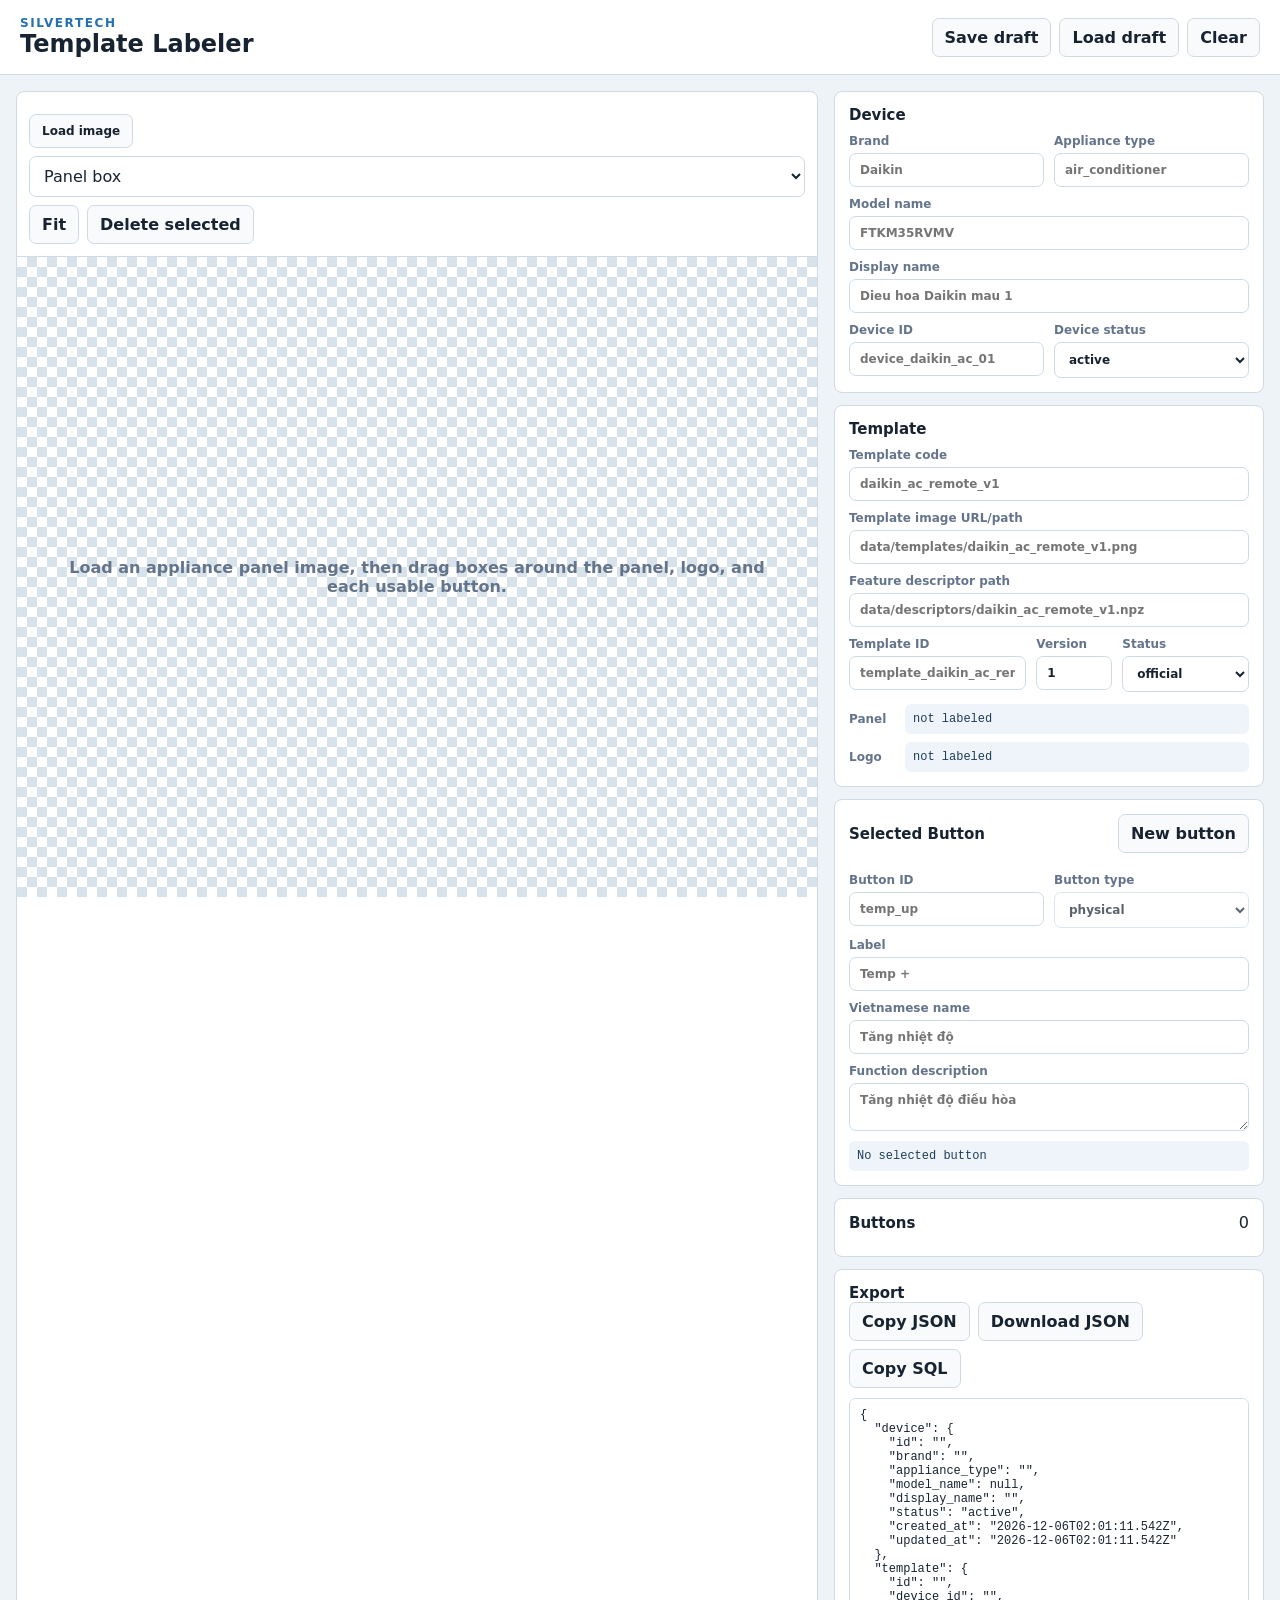
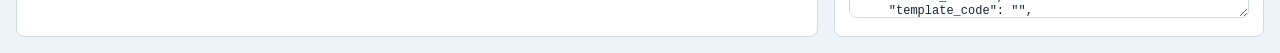
==== label_web/index.html @ 8bd64f3a "Add Panasonic template labeling flow" ====
<!doctype html>
<html lang="en">
  <head>
    <meta charset="utf-8" />
    <meta name="viewport" content="width=device-width, initial-scale=1" />
    <title>SilverTech Template Labeler</title>
    <link rel="stylesheet" href="./styles.css" />
  </head>
  <body>
    <header class="topbar">
      <div>
        <div class="eyebrow">SilverTech</div>
        <h1>Template Labeler</h1>
      </div>
      <div class="actions">
        <button id="saveDraft" type="button">Save draft</button>
        <button id="loadDraft" type="button">Load draft</button>
        <button id="clearDraft" type="button">Clear</button>
      </div>
    </header>

    <main class="layout">
      <section class="workspace">
        <div class="toolbar">
          <label class="fileButton">
            <input id="imageInput" type="file" accept="image/*" />
            Load image
          </label>
          <select id="drawMode" aria-label="Draw mode">
            <option value="panel">Panel box</option>
            <option value="logo">Logo box</option>
            <option value="button">Button box</option>
          </select>
          <button id="fitImage" type="button">Fit</button>
          <button id="deleteSelected" type="button">Delete selected</button>
        </div>
        <div class="canvasShell">
          <canvas id="canvas" width="960" height="640"></canvas>
          <div id="emptyState" class="emptyState">
            Load an appliance panel image, then drag boxes around the panel,
            logo, and each usable button.
          </div>
        </div>
      </section>

      <aside class="side">
        <section class="panel">
          <h2>Device</h2>
          <div class="grid2">
            <label>
              Brand
              <input id="brand" placeholder="Daikin" />
            </label>
            <label>
              Appliance type
              <input id="applianceType" placeholder="air_conditioner" />
            </label>
          </div>
          <label>
            Model name
            <input id="modelName" placeholder="FTKM35RVMV" />
          </label>
          <label>
            Display name
            <input id="displayName" placeholder="Dieu hoa Daikin mau 1" />
          </label>
          <div class="grid2">
            <label>
              Device ID
              <input id="deviceId" placeholder="device_daikin_ac_01" />
            </label>
            <label>
              Device status
              <select id="deviceStatus">
                <option value="active">active</option>
                <option value="archived">archived</option>
              </select>
            </label>
          </div>
        </section>

        <section class="panel">
          <h2>Template</h2>
          <label>
            Template code
            <input id="templateCode" placeholder="daikin_ac_remote_v1" />
          </label>
          <label>
            Template image URL/path
            <input id="templateImageUrl" placeholder="data/templates/daikin_ac_remote_v1.png" />
          </label>
          <label>
            Feature descriptor path
            <input id="descriptorPath" placeholder="data/descriptors/daikin_ac_remote_v1.npz" />
          </label>
          <div class="grid3">
            <label>
              Template ID
              <input id="templateId" placeholder="template_daikin_ac_remote_v1" />
            </label>
            <label>
              Version
              <input id="version" type="number" min="1" value="1" />
            </label>
            <label>
              Status
              <select id="templateStatus">
                <option value="official">official</option>
                <option value="submitted">submitted</option>
                <option value="archived">archived</option>
              </select>
            </label>
          </div>
          <div class="boxReadout">
            <div><span>Panel</span><code id="panelReadout">not labeled</code></div>
            <div><span>Logo</span><code id="logoReadout">not labeled</code></div>
          </div>
        </section>

        <section class="panel">
          <div class="panelHeader">
            <h2>Selected Button</h2>
            <button id="newButton" type="button">New button</button>
          </div>
          <div class="grid2">
            <label>
              Button ID
              <input id="buttonId" placeholder="temp_up" />
            </label>
            <label>
              Button type
              <select id="buttonType">
                <option value="physical">physical</option>
                <option value="touch">touch</option>
                <option value="dial">dial</option>
                <option value="display">display</option>
                <option value="unknown">unknown</option>
              </select>
            </label>
          </div>
          <label>
            Label
            <input id="buttonLabel" placeholder="Temp +" />
          </label>
          <label>
            Vietnamese name
            <input id="buttonVietnameseName" placeholder="Tăng nhiệt độ" />
          </label>
          <label>
            Function description
            <textarea id="buttonDescription" rows="2" placeholder="Tăng nhiệt độ điều hòa"></textarea>
          </label>
          <code id="buttonBoxReadout" class="singleReadout">No selected button</code>
        </section>

        <section class="panel">
          <div class="panelHeader">
            <h2>Buttons</h2>
            <span id="buttonCount">0</span>
          </div>
          <div id="buttonList" class="buttonList"></div>
        </section>

        <section class="panel">
          <h2>Export</h2>
          <div class="exportActions">
            <button id="copyJson" type="button">Copy JSON</button>
            <button id="downloadJson" type="button">Download JSON</button>
            <button id="copySql" type="button">Copy SQL</button>
          </div>
          <textarea id="exportOutput" rows="12" spellcheck="false"></textarea>
        </section>
      </aside>
    </main>

    <script src="./app.js"></script>
  </body>
</html>
---- label_web/styles.css ----
:root {
  color-scheme: light;
  --bg: #eef3f7;
  --surface: #ffffff;
  --ink: #172331;
  --muted: #64748b;
  --line: #cfdae5;
  --blue: #256fb3;
  --green: #16834a;
  --red: #cc3b3b;
  --amber: #c27803;
}

* {
  box-sizing: border-box;
}

body {
  margin: 0;
  background: var(--bg);
  color: var(--ink);
  font-family:
    Inter, ui-sans-serif, system-ui, -apple-system, BlinkMacSystemFont, "Segoe UI",
    sans-serif;
}

.topbar {
  display: flex;
  align-items: center;
  justify-content: space-between;
  gap: 16px;
  padding: 16px 20px;
  background: var(--surface);
  border-bottom: 1px solid var(--line);
}

.eyebrow {
  color: var(--blue);
  font-size: 12px;
  font-weight: 800;
  letter-spacing: 1.6px;
  text-transform: uppercase;
}

h1,
h2 {
  margin: 0;
}

h1 {
  font-size: 24px;
}

h2 {
  font-size: 15px;
}

button,
select,
input,
textarea {
  font: inherit;
}

button,
.fileButton {
  border: 1px solid var(--line);
  background: #f8fafc;
  color: var(--ink);
  border-radius: 7px;
  padding: 9px 12px;
  font-weight: 750;
  cursor: pointer;
}

button:hover,
.fileButton:hover {
  border-color: #9fb2c5;
  background: #ffffff;
}

.actions,
.toolbar,
.exportActions {
  display: flex;
  flex-wrap: wrap;
  gap: 8px;
}

.fileButton input {
  display: none;
}

.layout {
  display: grid;
  grid-template-columns: minmax(0, 1fr) 430px;
  gap: 16px;
  padding: 16px;
}

.workspace,
.panel {
  background: var(--surface);
  border: 1px solid var(--line);
  border-radius: 8px;
}

.toolbar {
  align-items: center;
  padding: 12px;
  border-bottom: 1px solid var(--line);
}

.toolbar select {
  min-width: 150px;
}

.canvasShell {
  position: relative;
  min-height: 640px;
  overflow: auto;
  background:
    linear-gradient(45deg, #d8e2eb 25%, transparent 25%),
    linear-gradient(-45deg, #d8e2eb 25%, transparent 25%),
    linear-gradient(45deg, transparent 75%, #d8e2eb 75%),
    linear-gradient(-45deg, transparent 75%, #d8e2eb 75%);
  background-size: 20px 20px;
  background-position:
    0 0,
    0 10px,
    10px -10px,
    -10px 0;
}

canvas {
  display: block;
  min-width: 960px;
  min-height: 640px;
}

.emptyState {
  position: absolute;
  inset: 0;
  display: grid;
  place-items: center;
  padding: 40px;
  text-align: center;
  color: var(--muted);
  font-weight: 750;
  pointer-events: none;
}

.side {
  display: flex;
  flex-direction: column;
  gap: 12px;
}

.panel {
  padding: 14px;
}

.panelHeader {
  display: flex;
  align-items: center;
  justify-content: space-between;
  gap: 10px;
  margin-bottom: 10px;
}

.grid2,
.grid3 {
  display: grid;
  gap: 10px;
}

.grid2 {
  grid-template-columns: 1fr 1fr;
}

.grid3 {
  grid-template-columns: 1.4fr 0.6fr 1fr;
}

label {
  display: flex;
  flex-direction: column;
  gap: 5px;
  margin-top: 10px;
  color: var(--muted);
  font-size: 12px;
  font-weight: 800;
}

input,
select,
textarea {
  width: 100%;
  border: 1px solid var(--line);
  border-radius: 7px;
  padding: 9px 10px;
  background: #ffffff;
  color: var(--ink);
}

textarea {
  resize: vertical;
}

.boxReadout {
  display: grid;
  gap: 8px;
  margin-top: 12px;
}

.boxReadout div {
  display: grid;
  grid-template-columns: 48px 1fr;
  gap: 8px;
  align-items: center;
}

.boxReadout span {
  color: var(--muted);
  font-size: 12px;
  font-weight: 800;
}

code,
.singleReadout {
  display: block;
  padding: 8px;
  overflow: auto;
  border-radius: 6px;
  background: #eef4fa;
  color: #1f3d5a;
  font-family: "SFMono-Regular", Consolas, "Liberation Mono", monospace;
  font-size: 12px;
}

.singleReadout {
  margin-top: 10px;
}

.buttonList {
  display: flex;
  flex-direction: column;
  gap: 8px;
  max-height: 260px;
  overflow: auto;
}

.buttonItem {
  display: grid;
  grid-template-columns: 1fr auto;
  gap: 8px;
  align-items: center;
  padding: 9px;
  border: 1px solid var(--line);
  border-radius: 7px;
  background: #f8fafc;
}

.buttonItem.active {
  border-color: var(--blue);
  box-shadow: 0 0 0 2px rgba(37, 111, 179, 0.14);
}

.buttonMeta {
  min-width: 0;
}

.buttonMeta strong,
.buttonMeta span {
  display: block;
  overflow: hidden;
  text-overflow: ellipsis;
  white-space: nowrap;
}

.buttonMeta span {
  color: var(--muted);
  font-size: 12px;
}

#exportOutput {
  margin-top: 10px;
  min-height: 220px;
  font-family: "SFMono-Regular", Consolas, "Liberation Mono", monospace;
  font-size: 12px;
}

@media (max-width: 1100px) {
  .layout {
    grid-template-columns: 1fr;
  }

  .side {
    order: -1;
  }
}

@media (max-width: 680px) {
  .topbar {
    align-items: flex-start;
    flex-direction: column;
  }

  .layout {
    padding: 10px;
  }

  .grid2,
  .grid3 {
    grid-template-columns: 1fr;
  }
}
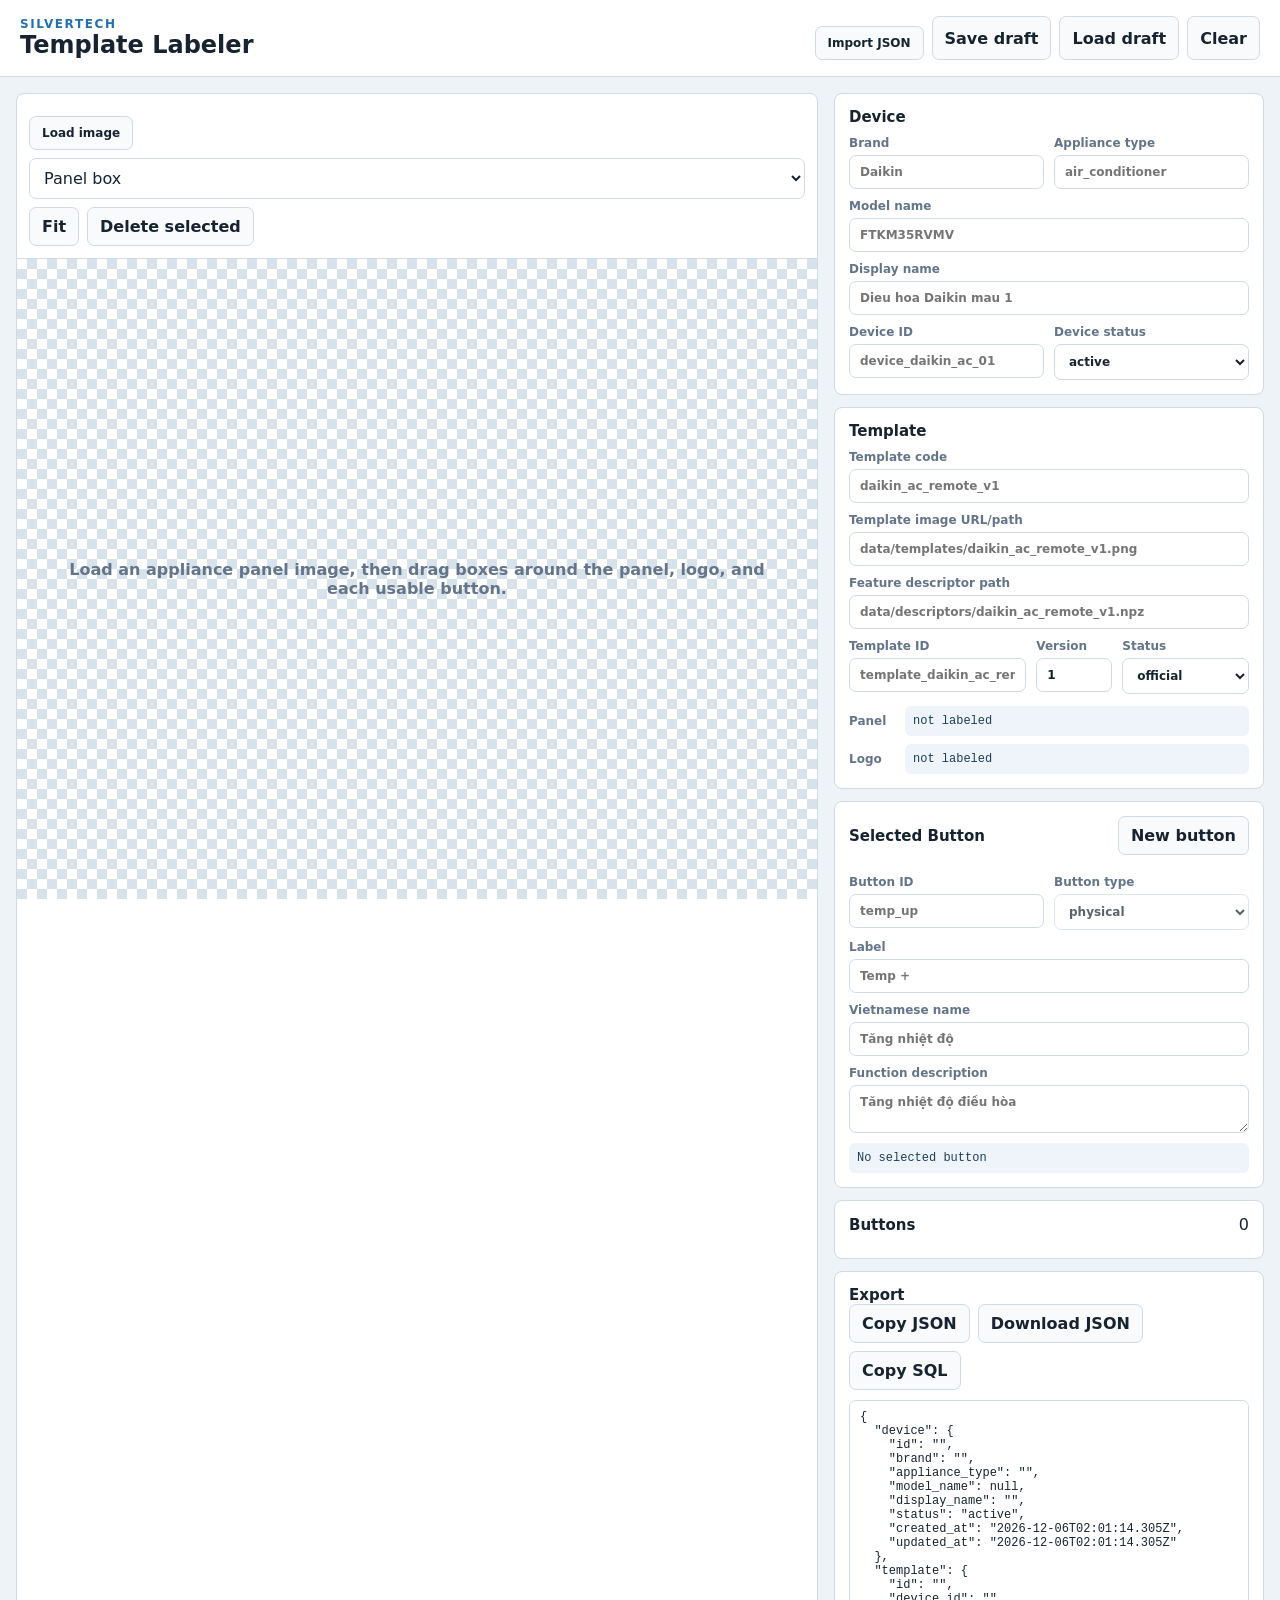
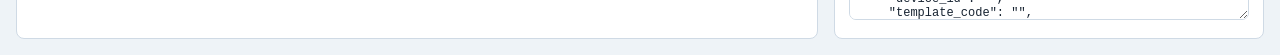
==== commit 24312bd0: "feat(vision): brand-first template matching + angle resilience Logo alone cannot distinguish same-br" ====
--- a/label_web/index.html
+++ b/label_web/index.html
@@ -13,6 +13,10 @@
         <h1>Template Labeler</h1>
       </div>
       <div class="actions">
+        <label class="fileButton" title="Load an existing label JSON to edit bboxes">
+          <input id="importJsonInput" type="file" accept=".json,application/json" />
+          Import JSON
+        </label>
         <button id="saveDraft" type="button">Save draft</button>
         <button id="loadDraft" type="button">Load draft</button>
         <button id="clearDraft" type="button">Clear</button>
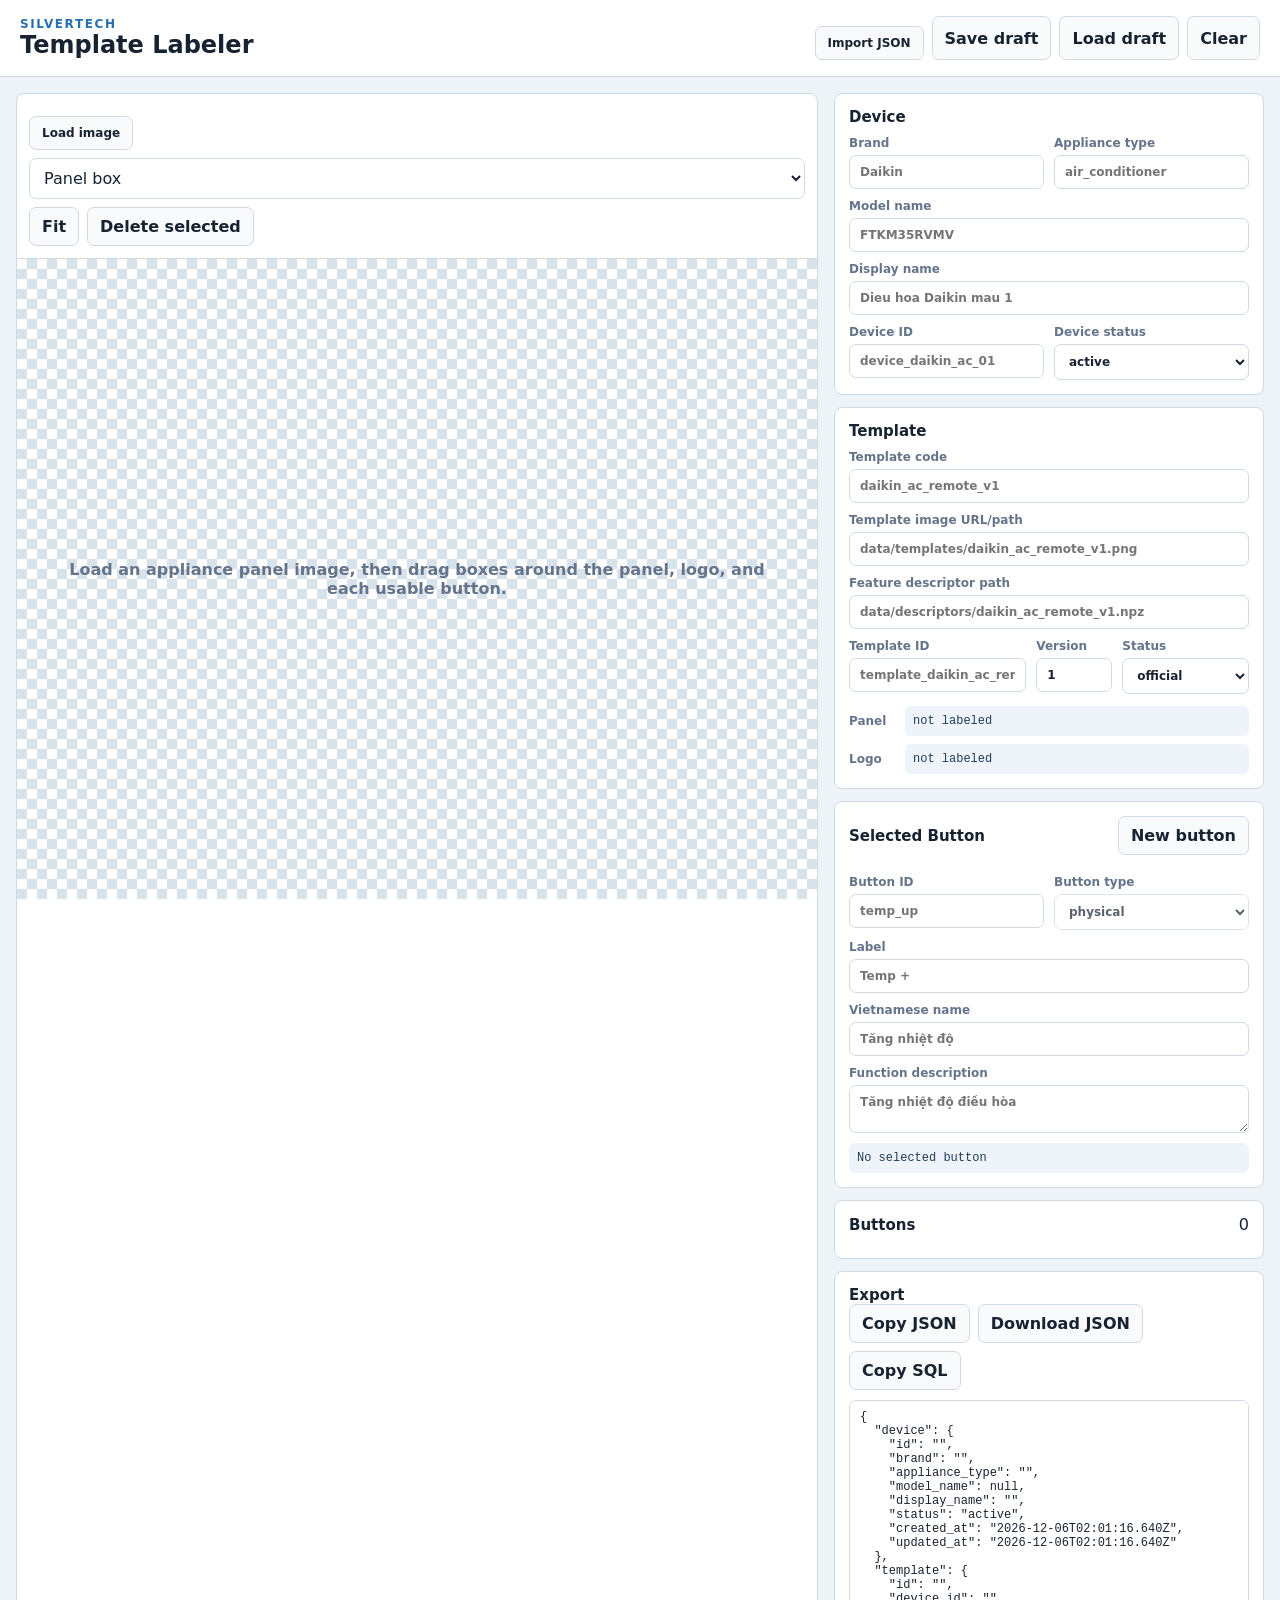
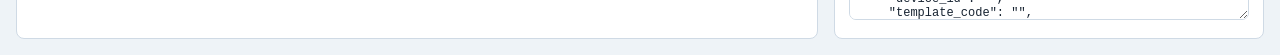
==== commit c720dc9e: "refactor(label_web): share box maths and drawing between pages" ====
--- a/label_web/index.html
+++ b/label_web/index.html
@@ -177,6 +177,7 @@
       </aside>
     </main>
 
+    <script src="./boxes.js"></script>
     <script src="./app.js"></script>
   </body>
 </html>
